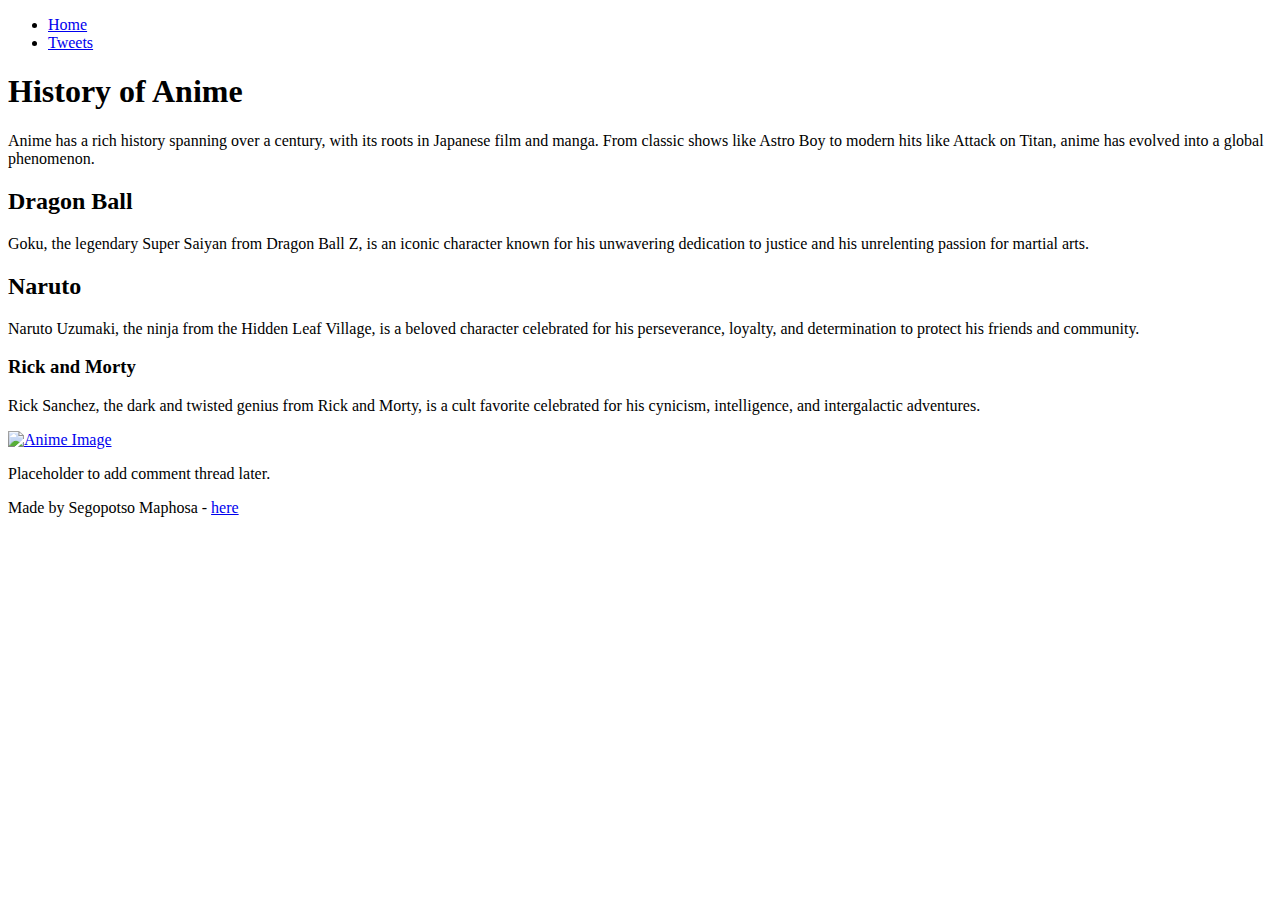
==== html_basic/index.html @ 4221f3d7 "Updated index.html and tweets.html with new content and formatting" ====
<!DOCTYPE html>
<html lang="en">

<head>
    <meta charset="UTF-8">
    <title>Index</title>
</head>

<body>
    <header>
        <ul>
            <li><a href="index.html">Home</a></li>
            <li><a href="tweets.html">Tweets</a></li>
        </ul>
    </header>

    <main>
        <article>
            <h1>History of Anime</h1>
            <p>Anime has a rich history spanning over a century, with its roots in Japanese film and manga. From classic shows like Astro Boy to modern hits like Attack on Titan, anime has evolved into a global phenomenon.</p>

            <h2>Dragon Ball</h2>
            <p>Goku, the legendary Super Saiyan from Dragon Ball Z, is an iconic character known for his unwavering dedication to justice and his unrelenting passion for martial arts.</p>

            <h2>Naruto</h2>
            <p>Naruto Uzumaki, the ninja from the Hidden Leaf Village, is a beloved character celebrated for his perseverance, loyalty, and determination to protect his friends and community.</p>

            <h3>Rick and Morty</h3>
            <p>Rick Sanchez, the dark and twisted genius from Rick and Morty, is a cult favorite celebrated for his cynicism, intelligence, and intergalactic adventures.</p>

            <a href="https://www.example.com" target="_blank">
                <img src="https://uchi.imgix.net/properties/anime2.png?crop=focalpoint&domain=uchi.imgix.net&fit=crop&fm=webp&fp-x=0.5&fp-y=0.5&h=558&ixlib=php-3.3.1&q=82&usm=20&w=992" 
                     alt="Anime Image">
            </a>            

        </article>

        <aside>
            <p>Placeholder to add comment thread later.</p>
        </aside>
    </main>

    <footer>
        <p>Made by Segopotso Maphosa - <a href="https://www.example.com" target="_blank">here</a></p>
    </footer>
    

</body>
</html>
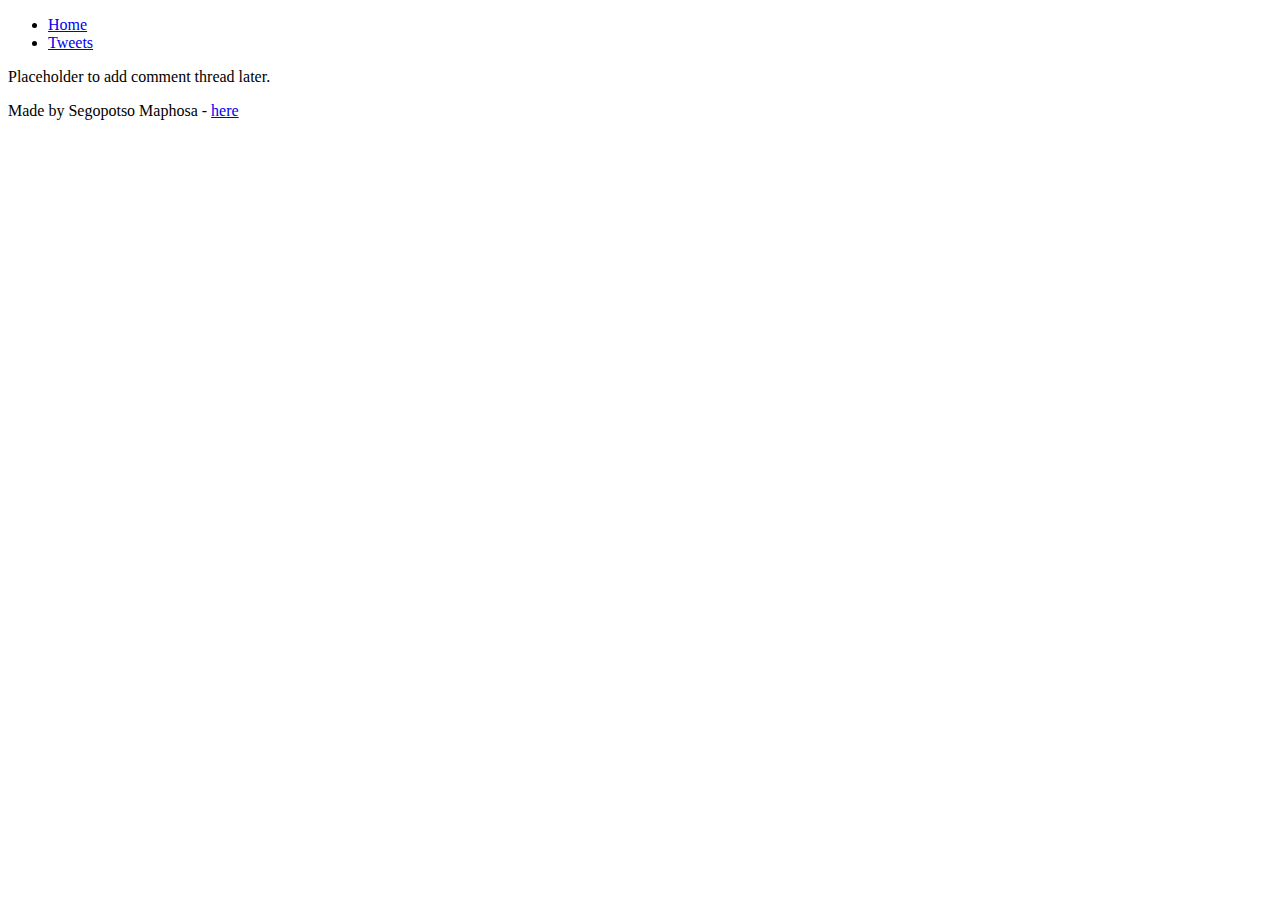
==== commit 62fb0e3d: "Embed tweet from X (Twitter) in tweets.html" ====
--- a/html_basic/index.html
+++ b/html_basic/index.html
@@ -3,6 +3,7 @@
 
 <head>
     <meta charset="UTF-8">
+    <meta name="viewport" content="width=device-width, initial-scale=1.0">
     <title>Index</title>
 </head>
 
@@ -16,28 +17,10 @@
 
     <main>
         <article>
-            <h1>History of Anime</h1>
-            <p>Anime has a rich history spanning over a century, with its roots in Japanese film and manga. From classic shows like Astro Boy to modern hits like Attack on Titan, anime has evolved into a global phenomenon.</p>
-
-            <h2>Dragon Ball</h2>
-            <p>Goku, the legendary Super Saiyan from Dragon Ball Z, is an iconic character known for his unwavering dedication to justice and his unrelenting passion for martial arts.</p>
-
-            <h2>Naruto</h2>
-            <p>Naruto Uzumaki, the ninja from the Hidden Leaf Village, is a beloved character celebrated for his perseverance, loyalty, and determination to protect his friends and community.</p>
-
-            <h3>Rick and Morty</h3>
-            <p>Rick Sanchez, the dark and twisted genius from Rick and Morty, is a cult favorite celebrated for his cynicism, intelligence, and intergalactic adventures.</p>
-
-            <a href="https://www.example.com" target="_blank">
-                <img src="https://uchi.imgix.net/properties/anime2.png?crop=focalpoint&domain=uchi.imgix.net&fit=crop&fm=webp&fp-x=0.5&fp-y=0.5&h=558&ixlib=php-3.3.1&q=82&usm=20&w=992" 
-                     alt="Anime Image">
-            </a>            
-
+             
         </article>
 
-        <aside>
-            <p>Placeholder to add comment thread later.</p>
-        </aside>
+        <aside><p>Placeholder to add comment thread later.</p></aside>
     </main>
 
     <footer>
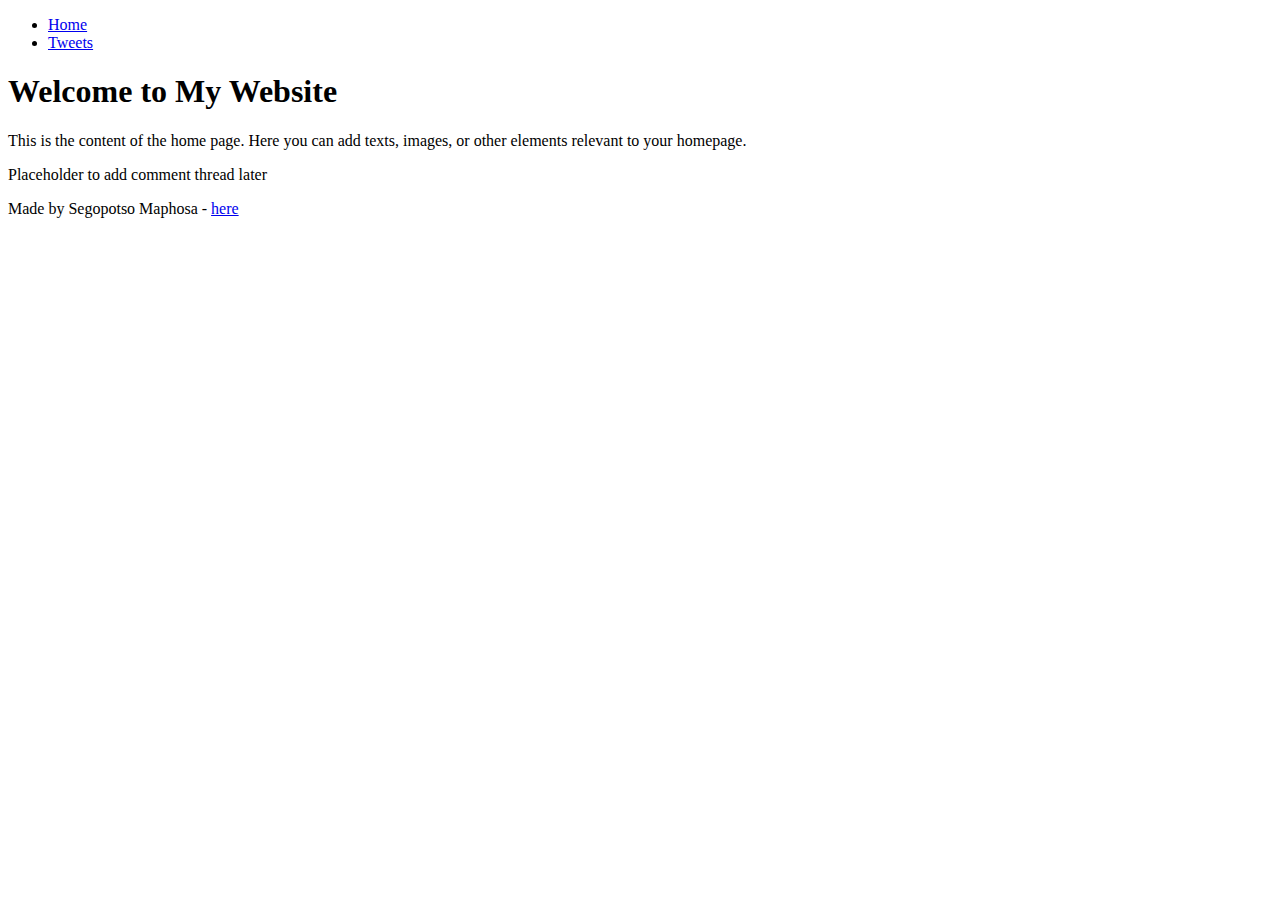
==== commit 0807e3e9: "Add index.html with initial content" ====
--- a/html_basic/index.html
+++ b/html_basic/index.html
@@ -1,32 +1,33 @@
 <!DOCTYPE html>
 <html lang="en">
-
 <head>
     <meta charset="UTF-8">
     <meta name="viewport" content="width=device-width, initial-scale=1.0">
-    <title>Index</title>
+    <title>Home</title>
+   
 </head>
-
 <body>
     <header>
         <ul>
             <li><a href="index.html">Home</a></li>
             <li><a href="tweets.html">Tweets</a></li>
+        
         </ul>
     </header>
 
     <main>
         <article>
-             
+            <h1>Welcome to My Website</h1>
+            <p>This is the content of the home page. Here you can add texts, images, or other elements relevant to your homepage.</p>
+       
         </article>
-
-        <aside><p>Placeholder to add comment thread later.</p></aside>
+        <aside>
+            <p>Placeholder to add comment thread later</p>
+        </aside>
     </main>
 
     <footer>
-        <p>Made by Segopotso Maphosa - <a href="https://www.example.com" target="_blank">here</a></p>
+        <p>Made by Segopotso Maphosa - <a href="your_link" target="_blank">here</a></p>
     </footer>
-    
-
 </body>
 </html>
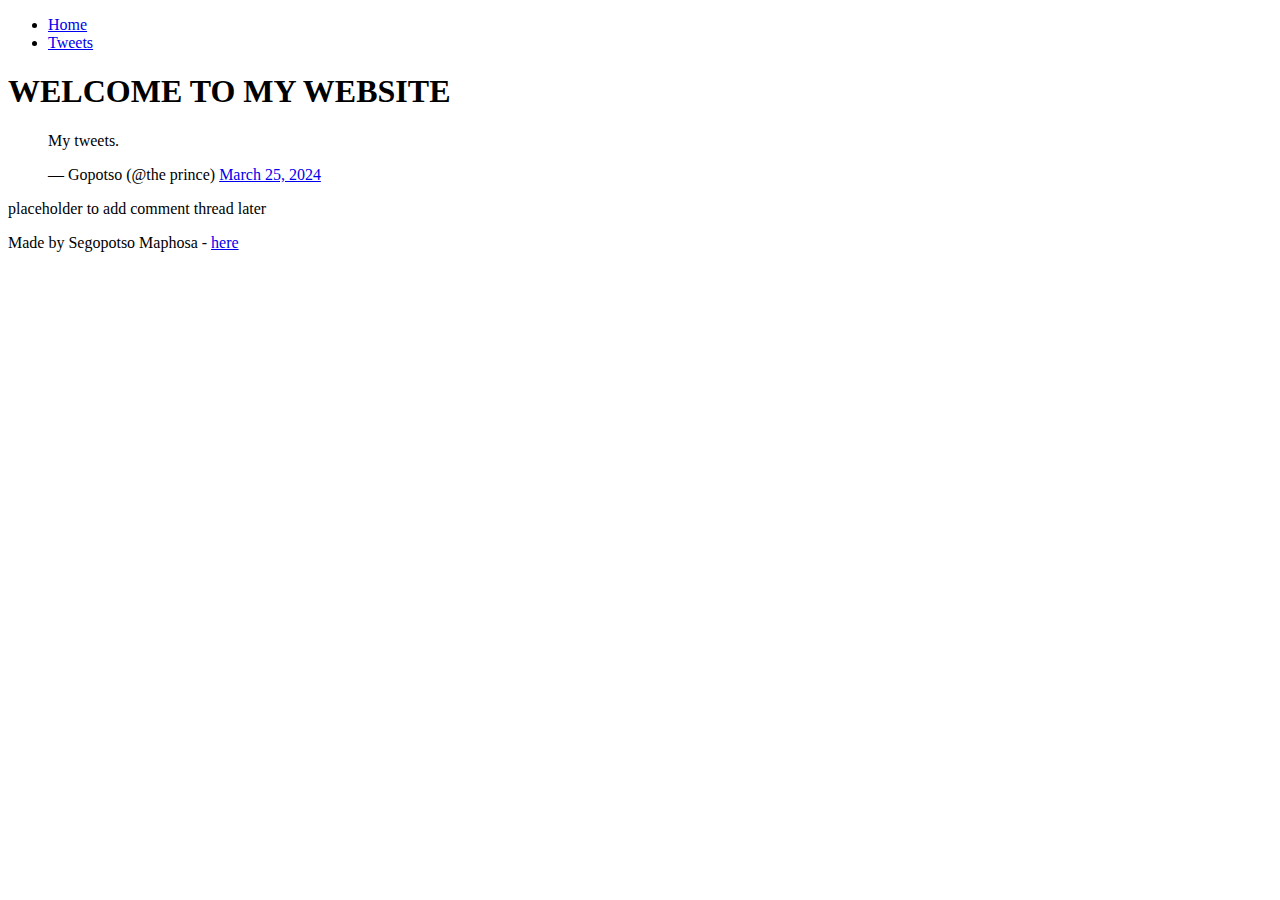
==== commit 8b3e47a2: "Add index.html with initial content" ====
--- a/html_basic/index.html
+++ b/html_basic/index.html
@@ -3,31 +3,38 @@
 <head>
     <meta charset="UTF-8">
     <meta name="viewport" content="width=device-width, initial-scale=1.0">
-    <title>Home</title>
-   
+    <title>Home Page</title>
 </head>
 <body>
+
     <header>
         <ul>
             <li><a href="index.html">Home</a></li>
             <li><a href="tweets.html">Tweets</a></li>
-        
         </ul>
     </header>
 
     <main>
         <article>
-            <h1>Welcome to My Website</h1>
-            <p>This is the content of the home page. Here you can add texts, images, or other elements relevant to your homepage.</p>
-       
+            <h1>WELCOME TO MY WEBSITE</h1>
+
+            <!-- Embedded tweet -->
+            <blockquote class="twitter-tweet">
+                <p lang="en" dir="ltr"> My tweets.</p>&mdash; Gopotso (@the prince)
+                <a href="https://twitter.com/exampleuser/status/1234567890123456789">March 25, 2024</a>
+            </blockquote> 
+            <script async src="https://platform.twitter.com/widgets.js" charset="utf-8"></script>
+
         </article>
+
         <aside>
-            <p>Placeholder to add comment thread later</p>
+            <p>placeholder to add comment thread later</p>
         </aside>
     </main>
 
     <footer>
-        <p>Made by Segopotso Maphosa - <a href="your_link" target="_blank">here</a></p>
+        <p>Made by Segopotso Maphosa - <a href="my_link" target="_blank">here</a></p>
     </footer>
+
 </body>
 </html>
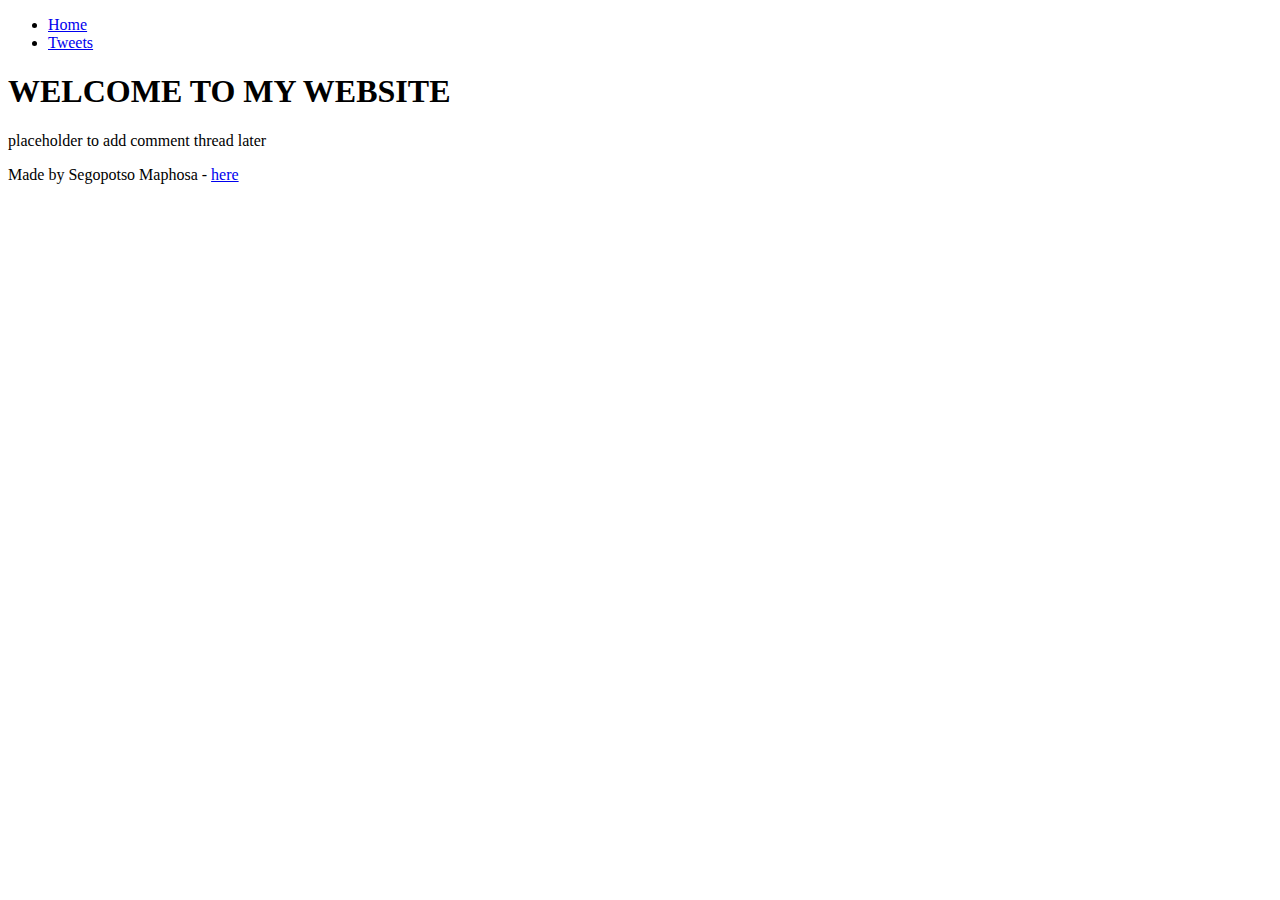
==== commit 4020d7a2: "Add index.html with initial content" ====
--- a/html_basic/index.html
+++ b/html_basic/index.html
@@ -18,12 +18,7 @@
         <article>
             <h1>WELCOME TO MY WEBSITE</h1>
 
-            <!-- Embedded tweet -->
-            <blockquote class="twitter-tweet">
-                <p lang="en" dir="ltr"> My tweets.</p>&mdash; Gopotso (@the prince)
-                <a href="https://twitter.com/exampleuser/status/1234567890123456789">March 25, 2024</a>
-            </blockquote> 
-            <script async src="https://platform.twitter.com/widgets.js" charset="utf-8"></script>
+        
 
         </article>
 
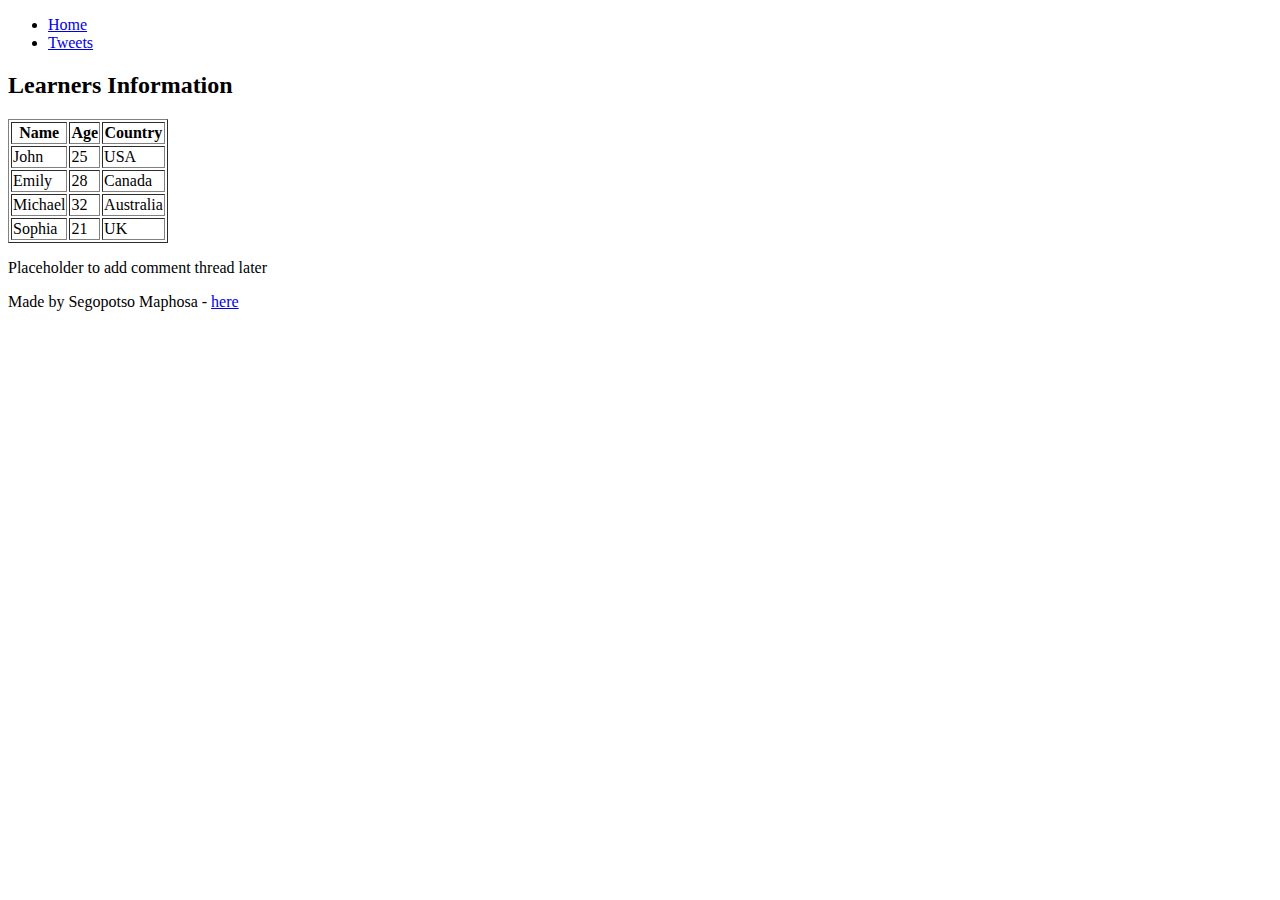
==== commit d8d3a1c8: "Add table of learners to index.html" ====
--- a/html_basic/index.html
+++ b/html_basic/index.html
@@ -16,14 +16,45 @@
 
     <main>
         <article>
-            <h1>WELCOME TO MY WEBSITE</h1>
-
-        
+            <div class="learners-table">
+                <h2>Learners Information</h2>
+                <table border="1">
+                    <thead>
+                        <tr>
+                            <th>Name</th>
+                            <th>Age</th>
+                            <th>Country</th>
+                        </tr>
+                    </thead>
+                    <tbody>
+                        <tr>
+                            <td>John</td>
+                            <td>25</td>
+                            <td>USA</td>
+                        </tr>
+                        <tr>
+                            <td>Emily</td>
+                            <td>28</td>
+                            <td>Canada</td>
+                        </tr>
+                        <tr>
+                            <td>Michael</td>
+                            <td>32</td>
+                            <td>Australia</td>
+                        </tr>
+                        <tr>
+                            <td>Sophia</td>
+                            <td>21</td>
+                            <td>UK</td>
+                        </tr>
+                    </tbody>
+                </table>
+            </div>
 
         </article>
 
         <aside>
-            <p>placeholder to add comment thread later</p>
+            <p>Placeholder to add comment thread later</p>
         </aside>
     </main>
 
